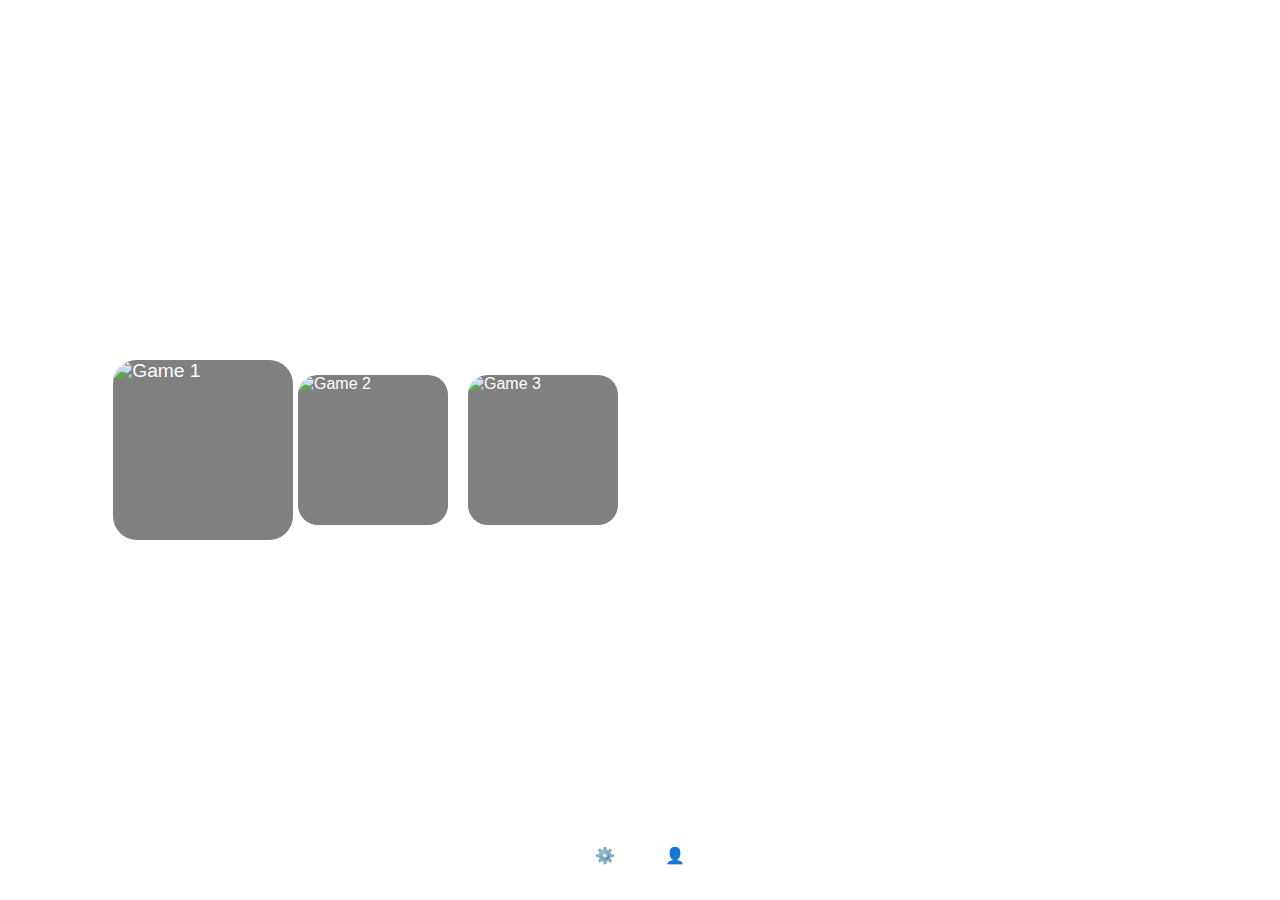
==== index.html @ 2455947d "Add files via upload" ====
<!DOCTYPE html>
<html lang="en">
<head>
    <meta charset="UTF-8">
    <meta name="viewport" content="width=device-width, initial-scale=1.0">
    <title>Nintendo Switch UI</title>
    <style>
        body {
            margin: 0;
            background: url('https://nintendo-switch-ui-demo.6te.net/bg.jpg') no-repeat center center/cover;
            color: white;
            font-family: Arial, sans-serif;
            display: flex;
            flex-direction: column;
            align-items: center;
            justify-content: center;
            height: 100vh;
            overflow: hidden;
        }

        .clock {
            position: absolute;
            top: 20px;
            right: 20px;
            font-size: 24px;
        }

        .game-container {
            display: flex;
            overflow-x: auto;
            gap: 20px;
            padding: 20px;
            width: 80%;
            scroll-behavior: smooth;
            position: relative;
        }

        .game-container::-webkit-scrollbar {
            display: none;
        }

        .game {
            position: relative;
            min-width: 150px;
            height: 150px;
            background: gray;
            border-radius: 20px;
            cursor: pointer;
            transition: transform 0.2s ease-in-out;
            overflow: hidden;
        }

        .game img {
            width: 100%;
            height: 100%;
            object-fit: cover;
        }

        .game.selected {
            transform: scale(1.2);
        }

        .game-title {
            position: absolute;
            top: -50px;
            left: 50%;
            transform: translateX(-50%);
            background: rgba(0, 0, 0, 0.8);
            padding: 5px 10px;
            border-radius: 10px;
            font-size: 16px;
            font-weight: bold;
            color: white;
            white-space: nowrap;
            visibility: hidden;
            transition: 0.2s ease-in-out;
        }

        .icons {
            position: absolute;
            bottom: 20px;
            display: flex;
            gap: 20px;
        }

        .icon {
            width: 50px;
            height: 50px;
            background: rgba(255, 255, 255, 0.2);
            border-radius: 10px;
            display: flex;
            align-items: center;
            justify-content: center;
            cursor: pointer;
        }
    </style>
</head>
<body>
    <div class="clock" id="clock"></div>
    <div class="game-container" id="gameContainer">
        <div class="game selected" data-name="The Legend of Zelda" data-url="https://youtube.com">
            <div class="game-title"></div>
            <img src="desktop-1.png" width="100%" height="100%" alt="Game 1">
        </div>
        <div class="game" data-name="Super Mario Odyssey" data-url="https://example.com/mario">
            <div class="game-title"></div>
            <img src="https://via.placeholder.com/150/0000FF/FFFFFF?text=Mario" alt="Game 2">
        </div>
        <div class="game" data-name="Metroid Dread" data-url="https://example.com/metroid">
            <div class="game-title"></div>
            <img src="https://via.placeholder.com/150/008000/FFFFFF?text=Metroid" alt="Game 3">
        </div>
    </div>
    <div class="icons">
        <div class="icon">⚙️</div>
        <div class="icon">👤</div>
    </div>

    <script>
        function updateClock() {
            const now = new Date();
            const hours = now.getHours().toString().padStart(2, '0');
            const minutes = now.getMinutes().toString().padStart(2, '0');
            document.getElementById('clock').textContent = `${hours}:${minutes}`;
        }
        setInterval(updateClock, 1000);
        updateClock();

        let games = document.querySelectorAll('.game');
        let selectedIndex = 0;

        function updateSelection() {
            games.forEach((game, index) => {
                game.classList.toggle('selected', index === selectedIndex);
                let title = game.querySelector('.game-title');
                if (index === selectedIndex) {
                    title.textContent = game.getAttribute('data-name');
                    title.style.visibility = 'visible';
                } else {
                    title.style.visibility = 'hidden';
                }
            });
        }

        function navigate(direction) {
            if (direction === "right" && selectedIndex < games.length - 1) {
                selectedIndex++;
            } else if (direction === "left" && selectedIndex > 0) {
                selectedIndex--;
            }
            updateSelection();
        }

        function selectGame() {
            let url = games[selectedIndex].getAttribute('data-url');
            if (url) {
                window.location.href = url;
            }
        }

        document.addEventListener('keydown', (event) => {
            if (event.key === 'ArrowRight') {
                navigate("right");
            } else if (event.key === 'ArrowLeft') {
                navigate("left");
            } else if (event.key === 'Enter') {
                selectGame();
            }
        });

        games.forEach((game, index) => {
            game.addEventListener('click', () => {
                window.location.href = game.getAttribute('data-url');
            });
        });

        let touchStartX = 0;
        let touchEndX = 0;

        function handleSwipe() {
            if (touchEndX < touchStartX) {
                navigate("right");
            } else if (touchEndX > touchStartX) {
                navigate("left");
            }
        }

        document.addEventListener('touchstart', (event) => {
            touchStartX = event.touches[0].clientX;
        });

        document.addEventListener('touchend', (event) => {
            touchEndX = event.changedTouches[0].clientX;
            handleSwipe();
        });

        let mouseDownX = 0;
        let mouseUpX = 0;

        document.addEventListener('mousedown', (event) => {
            mouseDownX = event.clientX;
        });

        document.addEventListener('mouseup', (event) => {
            mouseUpX = event.clientX;
            if (mouseUpX < mouseDownX) {
                navigate("right");
            } else if (mouseUpX > mouseDownX) {
                navigate("left");
            }
        });

        window.addEventListener("gamepadconnected", (event) => {
            console.log("Gamepad connected: ", event.gamepad);
            gamepadLoop();
        });

        function gamepadLoop() {
            let gamepads = navigator.getGamepads();
            if (gamepads[0]) {
                let gp = gamepads[0];

                if (gp.axes[0] > 0.5) {
                    navigate("right");
                } else if (gp.axes[0] < -0.5) {
                    navigate("left");
                }

                if (gp.buttons[0].pressed) {
                    selectGame();
                }
            }
            requestAnimationFrame(gamepadLoop);
        }

        updateSelection();
        requestAnimationFrame(gamepadLoop);
    </script>
</body>
</html>
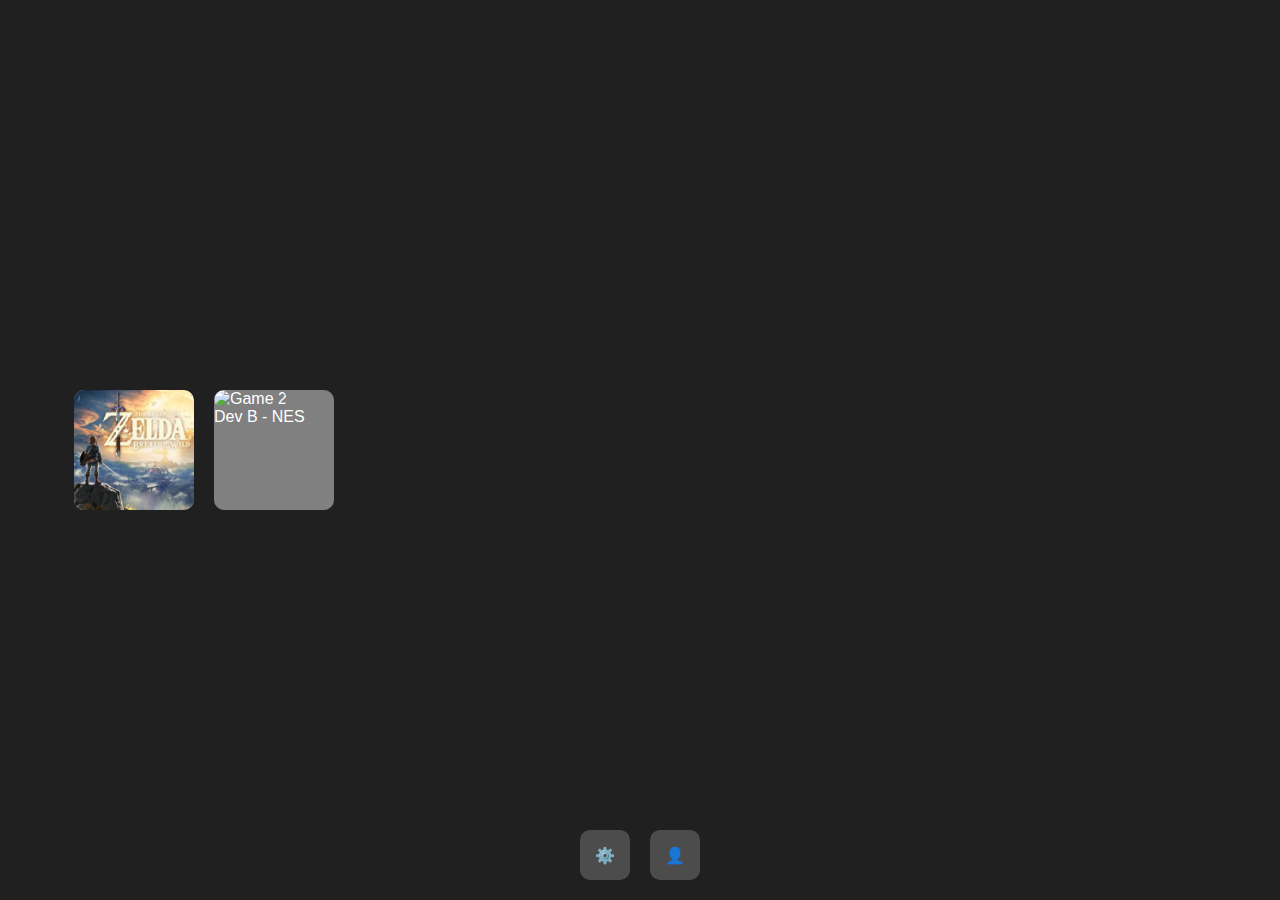
==== commit 7acd8b68: "Add files via upload" ====
--- a/index.html
+++ b/index.html
@@ -1,240 +1,65 @@
-<!DOCTYPE html>
-<html lang="en">
-<head>
-    <meta charset="UTF-8">
-    <meta name="viewport" content="width=device-width, initial-scale=1.0">
-    <title>Nintendo Switch UI</title>
-    <style>
-        body {
-            margin: 0;
-            background: url('https://nintendo-switch-ui-demo.6te.net/bg.jpg') no-repeat center center/cover;
-            color: white;
-            font-family: Arial, sans-serif;
-            display: flex;
-            flex-direction: column;
-            align-items: center;
-            justify-content: center;
-            height: 100vh;
-            overflow: hidden;
-        }
-
-        .clock {
-            position: absolute;
-            top: 20px;
-            right: 20px;
-            font-size: 24px;
-        }
-
-        .game-container {
-            display: flex;
-            overflow-x: auto;
-            gap: 20px;
-            padding: 20px;
-            width: 80%;
-            scroll-behavior: smooth;
-            position: relative;
-        }
-
-        .game-container::-webkit-scrollbar {
-            display: none;
-        }
-
-        .game {
-            position: relative;
-            min-width: 150px;
-            height: 150px;
-            background: gray;
-            border-radius: 20px;
-            cursor: pointer;
-            transition: transform 0.2s ease-in-out;
-            overflow: hidden;
-        }
-
-        .game img {
-            width: 100%;
-            height: 100%;
-            object-fit: cover;
-        }
-
-        .game.selected {
-            transform: scale(1.2);
-        }
-
-        .game-title {
-            position: absolute;
-            top: -50px;
-            left: 50%;
-            transform: translateX(-50%);
-            background: rgba(0, 0, 0, 0.8);
-            padding: 5px 10px;
-            border-radius: 10px;
-            font-size: 16px;
-            font-weight: bold;
-            color: white;
-            white-space: nowrap;
-            visibility: hidden;
-            transition: 0.2s ease-in-out;
-        }
-
-        .icons {
-            position: absolute;
-            bottom: 20px;
-            display: flex;
-            gap: 20px;
-        }
-
-        .icon {
-            width: 50px;
-            height: 50px;
-            background: rgba(255, 255, 255, 0.2);
-            border-radius: 10px;
-            display: flex;
-            align-items: center;
-            justify-content: center;
-            cursor: pointer;
-        }
-    </style>
-</head>
-<body>
-    <div class="clock" id="clock"></div>
-    <div class="game-container" id="gameContainer">
-        <div class="game selected" data-name="The Legend of Zelda" data-url="https://youtube.com">
-            <div class="game-title"></div>
-            <img src="desktop-1.png" width="100%" height="100%" alt="Game 1">
-        </div>
-        <div class="game" data-name="Super Mario Odyssey" data-url="https://example.com/mario">
-            <div class="game-title"></div>
-            <img src="https://via.placeholder.com/150/0000FF/FFFFFF?text=Mario" alt="Game 2">
-        </div>
-        <div class="game" data-name="Metroid Dread" data-url="https://example.com/metroid">
-            <div class="game-title"></div>
-            <img src="https://via.placeholder.com/150/008000/FFFFFF?text=Metroid" alt="Game 3">
-        </div>
-    </div>
-    <div class="icons">
-        <div class="icon">⚙️</div>
-        <div class="icon">👤</div>
-    </div>
-
-    <script>
-        function updateClock() {
-            const now = new Date();
-            const hours = now.getHours().toString().padStart(2, '0');
-            const minutes = now.getMinutes().toString().padStart(2, '0');
-            document.getElementById('clock').textContent = `${hours}:${minutes}`;
-        }
-        setInterval(updateClock, 1000);
-        updateClock();
-
-        let games = document.querySelectorAll('.game');
-        let selectedIndex = 0;
-
-        function updateSelection() {
-            games.forEach((game, index) => {
-                game.classList.toggle('selected', index === selectedIndex);
-                let title = game.querySelector('.game-title');
-                if (index === selectedIndex) {
-                    title.textContent = game.getAttribute('data-name');
-                    title.style.visibility = 'visible';
-                } else {
-                    title.style.visibility = 'hidden';
-                }
-            });
-        }
-
-        function navigate(direction) {
-            if (direction === "right" && selectedIndex < games.length - 1) {
-                selectedIndex++;
-            } else if (direction === "left" && selectedIndex > 0) {
-                selectedIndex--;
-            }
-            updateSelection();
-        }
-
-        function selectGame() {
-            let url = games[selectedIndex].getAttribute('data-url');
-            if (url) {
-                window.location.href = url;
-            }
-        }
-
-        document.addEventListener('keydown', (event) => {
-            if (event.key === 'ArrowRight') {
-                navigate("right");
-            } else if (event.key === 'ArrowLeft') {
-                navigate("left");
-            } else if (event.key === 'Enter') {
-                selectGame();
-            }
-        });
-
-        games.forEach((game, index) => {
-            game.addEventListener('click', () => {
-                window.location.href = game.getAttribute('data-url');
-            });
-        });
-
-        let touchStartX = 0;
-        let touchEndX = 0;
-
-        function handleSwipe() {
-            if (touchEndX < touchStartX) {
-                navigate("right");
-            } else if (touchEndX > touchStartX) {
-                navigate("left");
-            }
-        }
-
-        document.addEventListener('touchstart', (event) => {
-            touchStartX = event.touches[0].clientX;
-        });
-
-        document.addEventListener('touchend', (event) => {
-            touchEndX = event.changedTouches[0].clientX;
-            handleSwipe();
-        });
-
-        let mouseDownX = 0;
-        let mouseUpX = 0;
-
-        document.addEventListener('mousedown', (event) => {
-            mouseDownX = event.clientX;
-        });
-
-        document.addEventListener('mouseup', (event) => {
-            mouseUpX = event.clientX;
-            if (mouseUpX < mouseDownX) {
-                navigate("right");
-            } else if (mouseUpX > mouseDownX) {
-                navigate("left");
-            }
-        });
-
-        window.addEventListener("gamepadconnected", (event) => {
-            console.log("Gamepad connected: ", event.gamepad);
-            gamepadLoop();
-        });
-
-        function gamepadLoop() {
-            let gamepads = navigator.getGamepads();
-            if (gamepads[0]) {
-                let gp = gamepads[0];
-
-                if (gp.axes[0] > 0.5) {
-                    navigate("right");
-                } else if (gp.axes[0] < -0.5) {
-                    navigate("left");
-                }
-
-                if (gp.buttons[0].pressed) {
-                    selectGame();
-                }
-            }
-            requestAnimationFrame(gamepadLoop);
-        }
-
-        updateSelection();
-        requestAnimationFrame(gamepadLoop);
-    </script>
-</body>
-</html>
+<!DOCTYPE html>
+<html lang="en">
+<head>
+    <meta charset="UTF-8">
+    <meta name="viewport" content="width=device-width, initial-scale=1.0">
+    <title>Game Menu</title>
+	<link rel="icon" type="image/x-icon" href="favicon.ico">
+    <link rel="stylesheet" href="style.css">
+</head>
+<body>
+    <div class="clock" id="clock"></div>
+    <div class="game-container" id="gameContainer">
+	<div class = "track">
+        <div class="game selected" data-name="The Legend of Zelda" data-url="https://youtube.com">
+            <div class="game-title"></div>
+            <img src="desktop-1.png" width="100%" height="100%" alt="Game 1">
+        </div>
+        <div class="game" data-name="Super Mario Odyssey" data-url="https://example.com/mario">
+            <div class="game-title"></div>
+            <img src="https://via.placeholder.com/150/0000FF/FFFFFF?text=Mario" alt="Game 2">
+        </div>
+        <div class="game" data-name="Metroid Dread" data-url="https://example.com/metroid">
+            <div class="game-title"></div>
+            <img src="https://via.placeholder.com/150/008000/FFFFFF?text=Metroid" alt="Game 3">
+        </div>
+		<div class="game" data-name="Metroid Dread" data-url="https://example.com/metroid">
+            <div class="game-title"></div>
+            <img src="https://via.placeholder.com/150/008000/FFFFFF?text=Metroid" alt="Game 3">
+        </div><div class="game" data-name="Metroid Dread" data-url="https://example.com/metroid">
+            <div class="game-title"></div>
+            <img src="https://via.placeholder.com/150/008000/FFFFFF?text=Metroid" alt="Game 3">
+        </div><div class="game" data-name="Metroid Dread" data-url="https://example.com/metroid">
+            <div class="game-title"></div>
+            <img src="https://via.placeholder.com/150/008000/FFFFFF?text=Metroid" alt="Game 3">
+        </div><div class="game" data-name="Metroid Dread" data-url="https://example.com/metroid">
+            <div class="game-title"></div>
+            <img src="https://via.placeholder.com/150/008000/FFFFFF?text=Metroid" alt="Game 3">
+        </div><div class="game" data-name="Metroid Dread" data-url="https://example.com/metroid">
+            <div class="game-title"></div>
+            <img src="https://via.placeholder.com/150/008000/FFFFFF?text=Metroid" alt="Game 3">
+        </div><div class="game" data-name="Metroid Dread" data-url="https://example.com/metroid">
+            <div class="game-title"></div>
+            <img src="https://via.placeholder.com/150/008000/FFFFFF?text=Metroid" alt="Game 3">
+        </div><div class="game" data-name="Metroid Dread" data-url="https://example.com/metroid">
+            <div class="game-title"></div>
+            <img src="https://via.placeholder.com/150/008000/FFFFFF?text=Metroid" alt="Game 3">
+        </div><div class="game" data-name="Metroid Dread" data-url="https://example.com/metroid">
+            <div class="game-title"></div>
+            <img src="https://via.placeholder.com/150/008000/FFFFFF?text=Metroid" alt="Game 3">
+        </div><div class="game" data-name="Metroid Dread" data-url="https://example.com/metroid">
+            <div class="game-title"></div>
+            <img src="https://via.placeholder.com/150/008000/FFFFFF?text=Metroid" alt="Game 3">
+        </div><div class="game" data-name="Metroid Dread" data-url="https://example.com/metroid">
+            <div class="game-title"></div>
+            <img src="https://via.placeholder.com/150/008000/FFFFFF?text=Metroid" alt="Game 3">
+        </div>
+		</div>
+    </div>
+    <div class="icons">
+        <div class="icon">⚙️</div>
+        <div class="icon">👤</div>
+    </div>
+	<script src = "script.js"></script>
+</body>
+</html>
--- a/style.css
+++ b/style.css
@@ -0,0 +1,109 @@
+body {
+    margin: 0;
+    background: #202020;
+    color: white;
+    font-family: Arial, sans-serif;
+    display: flex;
+    flex-direction: column;
+    align-items: center;
+    justify-content: center;
+    height: 100vh;
+    overflow: hidden;
+}
+
+.clock {
+    position: absolute;
+    top: 20px;
+    right: 20px;
+    font-size: 24px;
+    font-family: Consolas, monospace;
+}
+
+.track {
+    display: flex;
+    transition: transform 0.3s ease-in-out;
+}
+
+.game-container {
+    display: flex;
+    overflow-x: auto;
+    gap: 20px;
+    padding: 20px;
+    width: 90%;
+    scroll-behavior: smooth;
+    position: relative;
+    overflow: hidden;
+}
+
+.game-container::-webkit-scrollbar {
+    display: none;
+}
+
+.game {
+    position: relative;
+    min-width: 120px;
+    height: 120px;
+    background: gray;
+    cursor: pointer;
+    transition: transform 0.2s ease-in-out;
+    overflow: hidden;
+    border-radius: 10px;
+	margin: 10px;
+}
+
+.game img {
+    width: 100%;
+    height: 100%;
+    object-fit: cover;
+    border-radius: 10px;
+}
+
+.game.selected {
+    transform: scale(1.05);
+    outline: 3px solid #7d97f5;
+}
+
+.game-title {
+    position: absolute;
+    top: -50px;
+    left: 50%;
+    transform: translateX(-50%);
+    background: rgba(0, 0, 0, 0.8);
+    padding: 5px 10px;
+    border-radius: 10px;
+    font-size: 16px;
+    font-weight: bold;
+    color: blue;
+    white-space: nowrap;
+    visibility: hidden;
+    transition: visibility 0.2s ease-in-out, opacity 0.2s ease-in-out;
+    opacity: 0;
+}
+
+.game.selected .game-title {
+    visibility: visible;
+    opacity: 1;
+}
+
+.icons {
+    position: absolute;
+    bottom: 20px;
+    display: flex;
+    gap: 20px;
+}
+
+.icon {
+    width: 50px;
+    height: 50px;
+    background: rgba(255, 255, 255, 0.2);
+    border-radius: 10px;
+    display: flex;
+    align-items: center;
+    justify-content: center;
+    cursor: pointer;
+    transition: background 0.2s ease-in-out;
+}
+
+.icon:hover {
+    background: rgba(255, 255, 255, 0.4);
+}
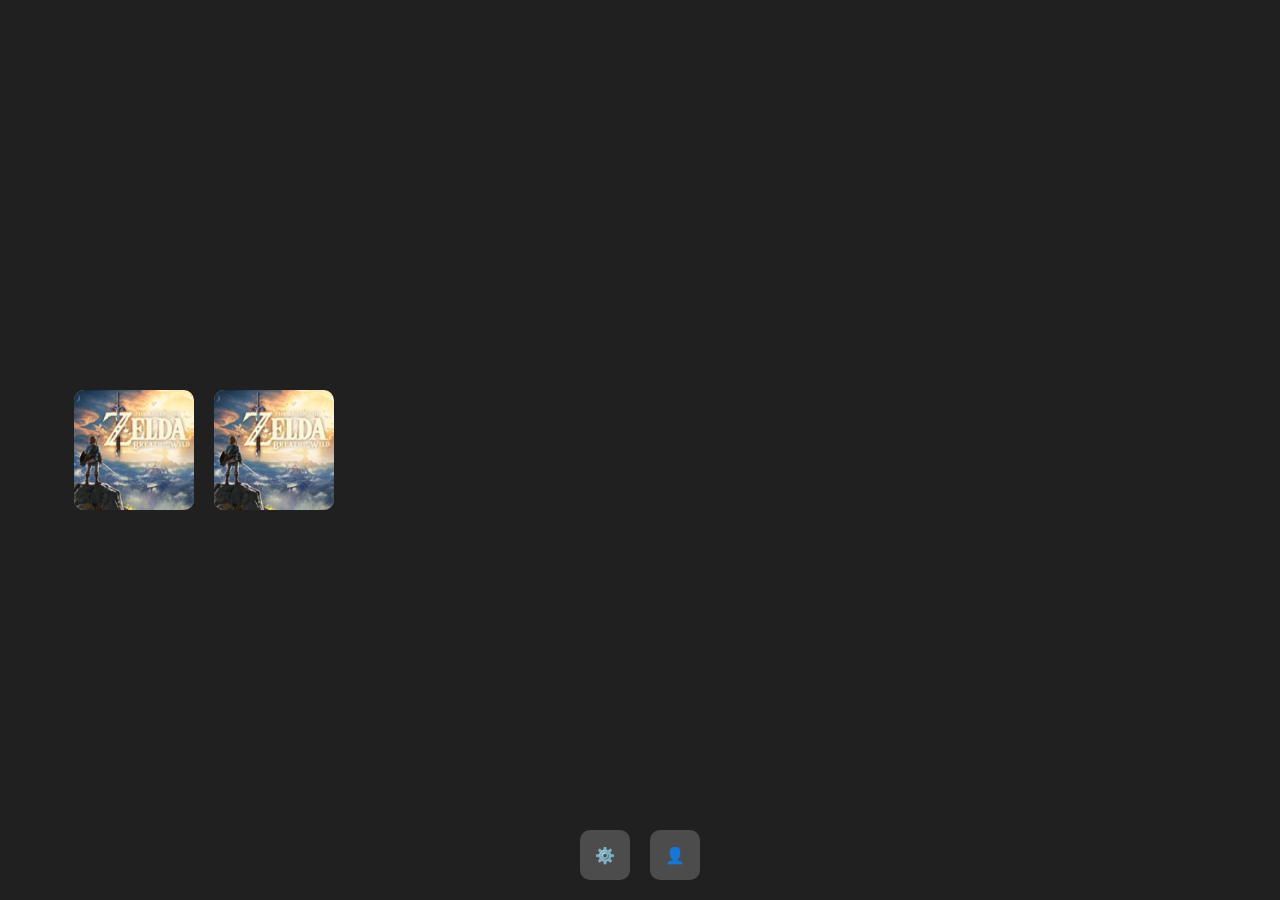
==== commit 30a7c1de: "Update index.html" ====
--- a/index.html
+++ b/index.html
@@ -3,9 +3,12 @@
 <head>
     <meta charset="UTF-8">
     <meta name="viewport" content="width=device-width, initial-scale=1.0">
+    <meta http-equiv='cache-control' content='no-cache'> 
+    <meta http-equiv='expires' content='0'> 
+    <meta http-equiv='pragma' content='no-cache'>
     <title>Game Menu</title>
 	<link rel="icon" type="image/x-icon" href="favicon.ico">
-    <link rel="stylesheet" href="style.css">
+    <link rel="stylesheet" href="./style.css">
 </head>
 <body>
     <div class="clock" id="clock"></div>
@@ -13,7 +16,7 @@
 	<div class = "track">
         <div class="game selected" data-name="The Legend of Zelda" data-url="https://youtube.com">
             <div class="game-title"></div>
-            <img src="desktop-1.png" width="100%" height="100%" alt="Game 1">
+            <img src="./desktop-1.png" width="100%" height="100%" alt="Game 1">
         </div>
         <div class="game" data-name="Super Mario Odyssey" data-url="https://example.com/mario">
             <div class="game-title"></div>
@@ -23,43 +26,12 @@
             <div class="game-title"></div>
             <img src="https://via.placeholder.com/150/008000/FFFFFF?text=Metroid" alt="Game 3">
         </div>
-		<div class="game" data-name="Metroid Dread" data-url="https://example.com/metroid">
-            <div class="game-title"></div>
-            <img src="https://via.placeholder.com/150/008000/FFFFFF?text=Metroid" alt="Game 3">
-        </div><div class="game" data-name="Metroid Dread" data-url="https://example.com/metroid">
-            <div class="game-title"></div>
-            <img src="https://via.placeholder.com/150/008000/FFFFFF?text=Metroid" alt="Game 3">
-        </div><div class="game" data-name="Metroid Dread" data-url="https://example.com/metroid">
-            <div class="game-title"></div>
-            <img src="https://via.placeholder.com/150/008000/FFFFFF?text=Metroid" alt="Game 3">
-        </div><div class="game" data-name="Metroid Dread" data-url="https://example.com/metroid">
-            <div class="game-title"></div>
-            <img src="https://via.placeholder.com/150/008000/FFFFFF?text=Metroid" alt="Game 3">
-        </div><div class="game" data-name="Metroid Dread" data-url="https://example.com/metroid">
-            <div class="game-title"></div>
-            <img src="https://via.placeholder.com/150/008000/FFFFFF?text=Metroid" alt="Game 3">
-        </div><div class="game" data-name="Metroid Dread" data-url="https://example.com/metroid">
-            <div class="game-title"></div>
-            <img src="https://via.placeholder.com/150/008000/FFFFFF?text=Metroid" alt="Game 3">
-        </div><div class="game" data-name="Metroid Dread" data-url="https://example.com/metroid">
-            <div class="game-title"></div>
-            <img src="https://via.placeholder.com/150/008000/FFFFFF?text=Metroid" alt="Game 3">
-        </div><div class="game" data-name="Metroid Dread" data-url="https://example.com/metroid">
-            <div class="game-title"></div>
-            <img src="https://via.placeholder.com/150/008000/FFFFFF?text=Metroid" alt="Game 3">
-        </div><div class="game" data-name="Metroid Dread" data-url="https://example.com/metroid">
-            <div class="game-title"></div>
-            <img src="https://via.placeholder.com/150/008000/FFFFFF?text=Metroid" alt="Game 3">
-        </div><div class="game" data-name="Metroid Dread" data-url="https://example.com/metroid">
-            <div class="game-title"></div>
-            <img src="https://via.placeholder.com/150/008000/FFFFFF?text=Metroid" alt="Game 3">
-        </div>
-		</div>
-    </div>
+    	</div>
+    </div>	
     <div class="icons">
         <div class="icon">⚙️</div>
         <div class="icon">👤</div>
     </div>
-	<script src = "script.js"></script>
+	<script src = "./script.js"></script>
 </body>
 </html>
